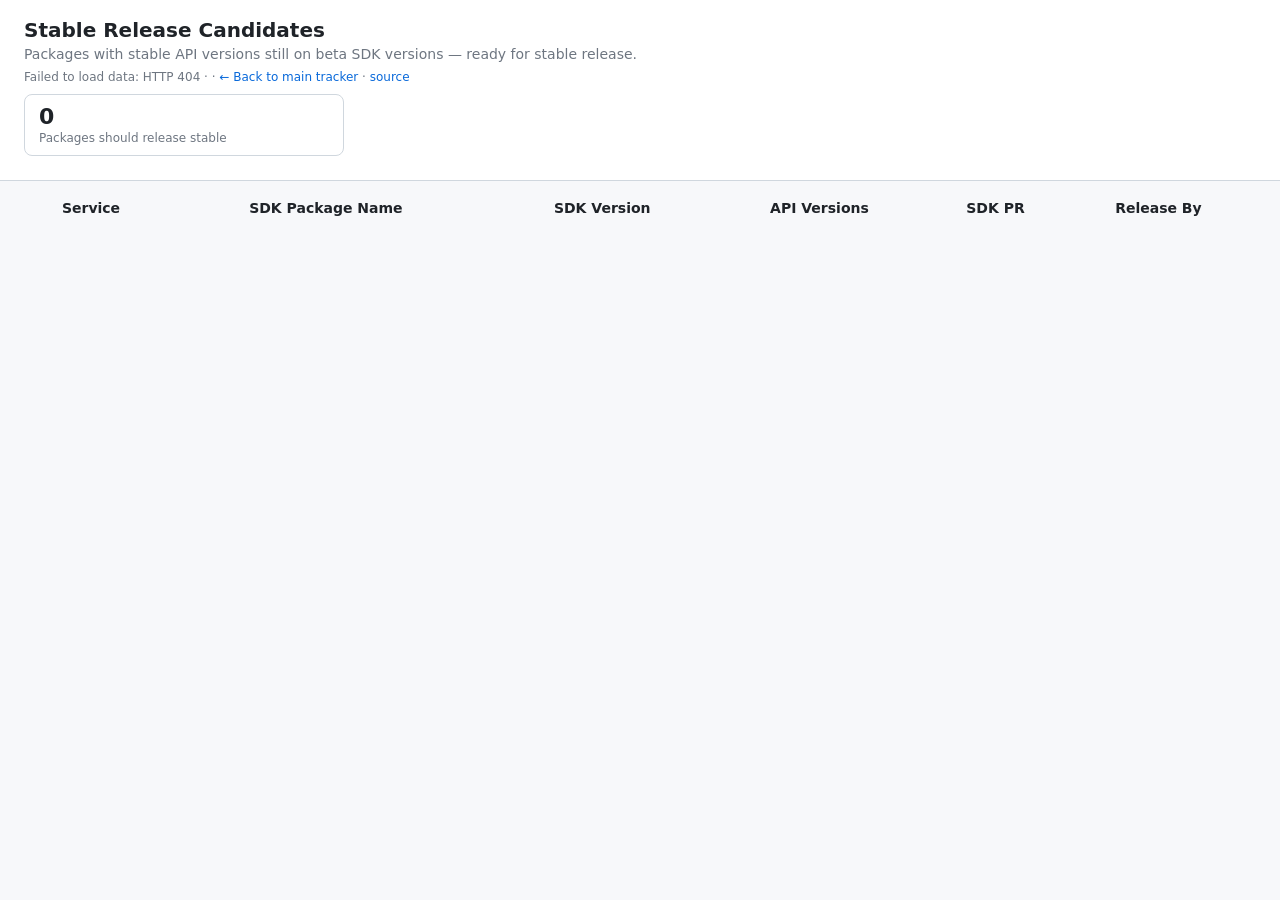
==== site/stable.html @ 18ac0650 "Add stable release candidates page - New page (stable.html + stable.js) showing packages with stable" ====
<!doctype html>
<html lang="en">
  <head>
    <meta charset="utf-8" />
    <meta name="viewport" content="width=device-width, initial-scale=1" />
    <title>Stable Release Candidates – ARM SDK Refresh Tracker</title>
    <link rel="stylesheet" href="https://cdn.datatables.net/2.1.8/css/dataTables.dataTables.min.css" />
    <link rel="stylesheet" href="styles.css?v=__ASSET_VERSION__" />
  </head>
  <body>
    <header>
      <div class="header-cols">
        <div class="header-main">
          <h1>Stable Release Candidates</h1>
          <p class="sub">Packages with stable API versions still on beta SDK versions — ready for stable release.</p>
          <p class="meta">
            <span id="lastUpdated">Loading…</span>
            ·
            <span id="rowCount"></span>
            ·
            <a href="index.html">← Back to main tracker</a>
            ·
            <a href="https://github.com/JialinHuang803/arm-refresh-tracker">source</a>
          </p>
          <div id="stats" class="stats" hidden>
            <div class="stat stat-headline">
              <div class="stat-value"><span id="stat-candidates">0</span></div>
              <div class="stat-label">Packages should release stable</div>
            </div>
          </div>
        </div>
      </div>
    </header>
    <main>
      <table id="grid" class="display compact" style="width:100%">
        <thead>
          <tr>
            <th>Service</th>
            <th>SDK Package Name</th>
            <th>SDK Version</th>
            <th>API Versions</th>
            <th>SDK PR</th>
            <th>Release By</th>
          </tr>
        </thead>
      </table>
    </main>
    <script src="https://code.jquery.com/jquery-3.7.1.min.js" integrity="sha256-/JqT3SQfawRcv/BIHPThkBvs0OEvtFFmqPF/lYI/Cxo=" crossorigin="anonymous"></script>
    <script src="https://cdn.datatables.net/2.1.8/js/dataTables.min.js"></script>
    <script src="stable.js?v=__ASSET_VERSION__"></script>
  </body>
</html>
---- site/styles.css ----
:root {
  --bg: #f7f8fa;
  --fg: #1f2328;
  --muted: #6e7681;
  --border: #d0d7de;
  --accent: #0969da;
  --status-released-bg: #dafbe1;
  --status-released-fg: #1a7f37;
  --status-in-progress-bg: #fff8c5;
  --status-in-progress-fg: #7a5b00;
  --status-to-release-bg: #ddf4ff;
  --status-to-release-fg: #0969da;
  --status-not-started-bg: #ffebe9;
  --status-not-started-fg: #cf222e;
  --by-refresh-bg: #fdebff;
  --by-refresh-fg: #8250df;
  --by-self-serve-bg: #ddf4ff;
  --by-self-serve-fg: #0969da;
}

* { box-sizing: border-box; }

body {
  margin: 0;
  font-family: -apple-system, BlinkMacSystemFont, "Segoe UI", system-ui, sans-serif;
  font-size: 14px;
  color: var(--fg);
  background: var(--bg);
}

header {
  padding: 18px 24px 12px;
  background: white;
  border-bottom: 1px solid var(--border);
}

header h1 {
  margin: 0 0 4px;
  font-size: 20px;
  font-weight: 600;
}

header .sub {
  margin: 0 0 8px;
  color: var(--muted);
}

header .meta {
  margin: 0 0 10px;
  color: var(--muted);
  font-size: 12px;
}

header code {
  background: #eaeef2;
  padding: 1px 5px;
  border-radius: 3px;
}

.filters {
  display: flex;
  gap: 16px;
  margin-top: 6px;
  align-items: center;
}

.filters label {
  display: flex;
  align-items: center;
  gap: 6px;
  font-size: 13px;
  color: var(--muted);
}

.filters select {
  font-size: 13px;
  padding: 3px 6px;
  border: 1px solid var(--border);
  border-radius: 4px;
  background: white;
}

main {
  padding: 16px 24px 32px;
}

table.dataTable {
  background: white;
  border: 1px solid var(--border);
  border-collapse: collapse;
}

table.dataTable thead th {
  background: #f6f8fa;
  font-weight: 600;
  border-bottom: 1px solid var(--border);
}

table.dataTable td {
  vertical-align: top;
}

a {
  color: var(--accent);
  text-decoration: none;
}

a:hover { text-decoration: underline; }

.badge {
  display: inline-block;
  padding: 2px 8px;
  border-radius: 12px;
  font-size: 12px;
  font-weight: 500;
  white-space: nowrap;
}

.badge-Released { background: var(--status-released-bg); color: var(--status-released-fg); }
.badge-In-Progress { background: var(--status-in-progress-bg); color: var(--status-in-progress-fg); }
.badge-To-Release { background: var(--status-to-release-bg); color: var(--status-to-release-fg); }
.badge-Not-Started { background: var(--status-not-started-bg); color: var(--status-not-started-fg); }
.badge-beta { background: #fff8c5; color: #7a5b00; }

.tag-refresh { background: var(--by-refresh-bg); color: var(--by-refresh-fg); }
.tag-self-serve { background: var(--by-self-serve-bg); color: var(--by-self-serve-fg); }

.stats {
  display: flex;
  flex-wrap: wrap;
  gap: 14px;
  align-items: stretch;
  margin: 4px 0 12px;
}

.stat {
  background: white;
  border: 1px solid var(--border);
  border-radius: 8px;
  padding: 10px 14px;
  display: flex;
  flex-direction: column;
  justify-content: center;
}

.stat-headline { min-width: 220px; flex: 1 1 240px; max-width: 320px; }
.stat-headline .stat-value {
  font-size: 22px;
  font-weight: 600;
  line-height: 1.1;
  display: flex;
  align-items: baseline;
  gap: 2px;
}
.stat-headline .stat-divider { color: var(--muted); margin: 0 2px; font-weight: 400; }
.stat-headline #stat-released { color: var(--status-released-fg); }
.stat-headline .stat-label {
  font-size: 12px;
  color: var(--muted);
  margin-top: 2px;
}
.stat-percent { color: var(--status-released-fg); font-weight: 500; margin-left: 4px; }

.progress {
  margin-top: 8px;
  height: 6px;
  background: #eaeef2;
  border-radius: 3px;
  overflow: hidden;
}
.progress-bar {
  height: 100%;
  width: 0%;
  background: var(--status-released-fg);
  transition: width 320ms ease-out;
}

.stat-pill {
  flex-direction: row;
  align-items: center;
  gap: 8px;
  padding: 8px 14px;
  min-height: 0;
}
.stat-pill .stat-value { font-size: 18px; font-weight: 600; }
.stat-pill .stat-label { font-size: 12px; color: var(--muted); display: flex; flex-direction: column; }
.stat-pill .stat-sub { font-size: 11px; color: var(--muted); opacity: 0.85; margin-top: 1px; }

.stat-to-release .stat-value { color: var(--status-to-release-fg); }
.stat-in-progress .stat-value { color: var(--status-in-progress-fg); }
.stat-not-started .stat-value { color: var(--status-not-started-fg); }

/* Planner panel */
.header-cols {
  display: flex;
  gap: 20px;
  align-items: flex-start;
}
.header-main { flex: 1; min-width: 0; }
.header-side { flex: 0 0 320px; }
@media (max-width: 900px) {
  .header-cols { flex-direction: column; }
  .header-side { flex: 1 1 auto; width: 100%; }
}
.planner {
  display: flex;
  flex-direction: column;
  gap: 10px;
  padding: 12px 14px;
  margin-top: 0;
  background: white;
  border: 1px solid var(--border);
  border-radius: 8px;
}
.planner-badge {
  padding: 6px 12px;
  border-radius: 999px;
  font-weight: 600;
  font-size: 13px;
  text-align: center;
}
.planner-ahead { background: var(--status-released-bg); color: var(--status-released-fg); }
.planner-behind { background: var(--status-not-started-bg); color: var(--status-not-started-fg); }
.planner-neutral { background: var(--status-to-release-bg); color: var(--status-to-release-fg); }
.planner-fields {
  display: flex;
  flex-direction: column;
  gap: 8px;
}
.planner-field { }
.planner-label { font-size: 11px; color: var(--muted); text-transform: uppercase; letter-spacing: 0.04em; }
.planner-value { font-size: 16px; font-weight: 600; margin-top: 2px; }
.planner-sub { font-size: 12px; color: var(--muted); font-weight: 400; margin-left: 4px; }
.planner-delta-ahead { color: var(--status-released-fg); font-weight: 600; }
.planner-delta-behind { color: var(--status-not-started-fg); font-weight: 600; }
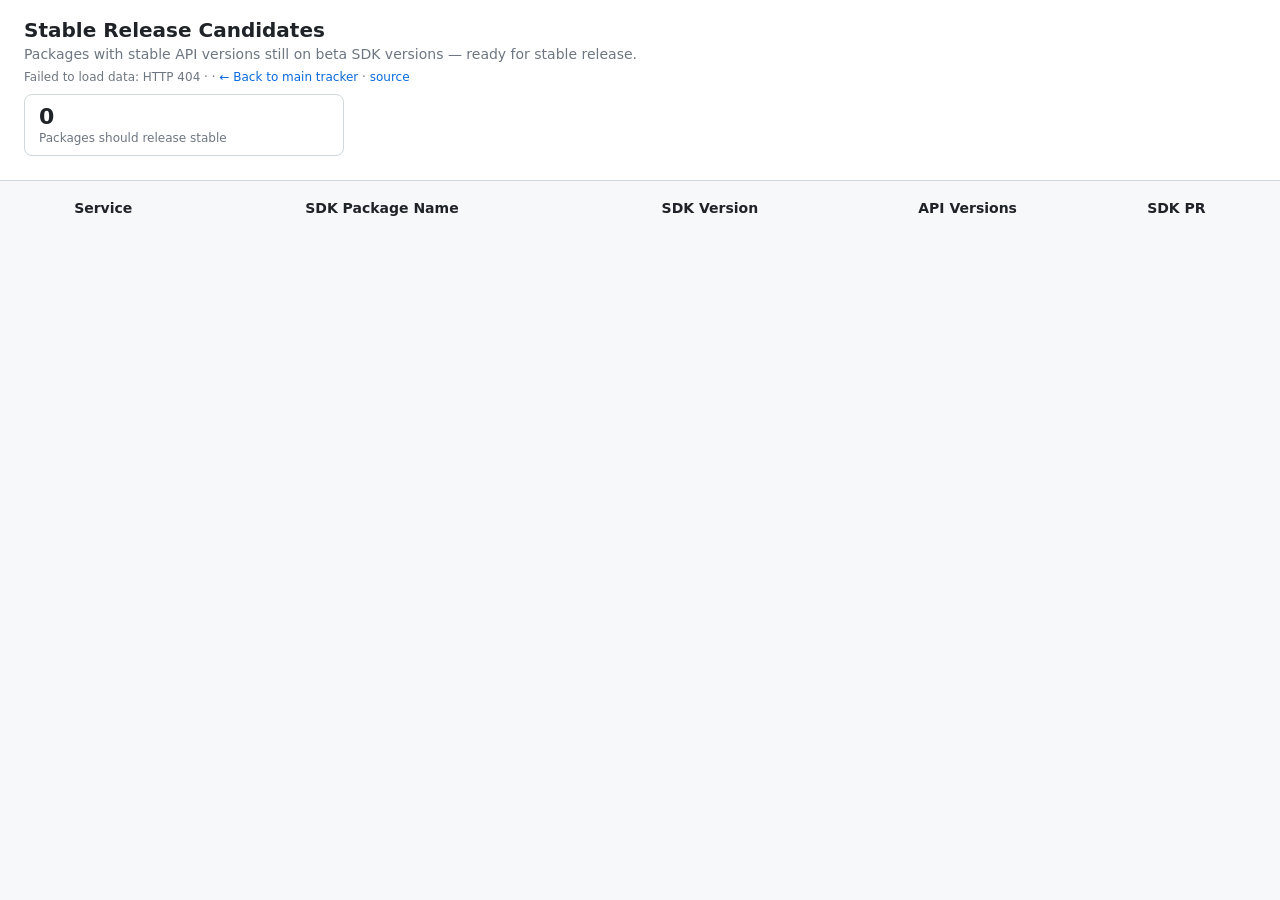
==== commit 6e7c6cca: "Filter stable candidates to releaseBy=refresh only Matches the 45 packages in the markdown list by e" ====
--- a/site/stable.html
+++ b/site/stable.html
@@ -40,7 +40,6 @@
             <th>SDK Version</th>
             <th>API Versions</th>
             <th>SDK PR</th>
-            <th>Release By</th>
           </tr>
         </thead>
       </table>
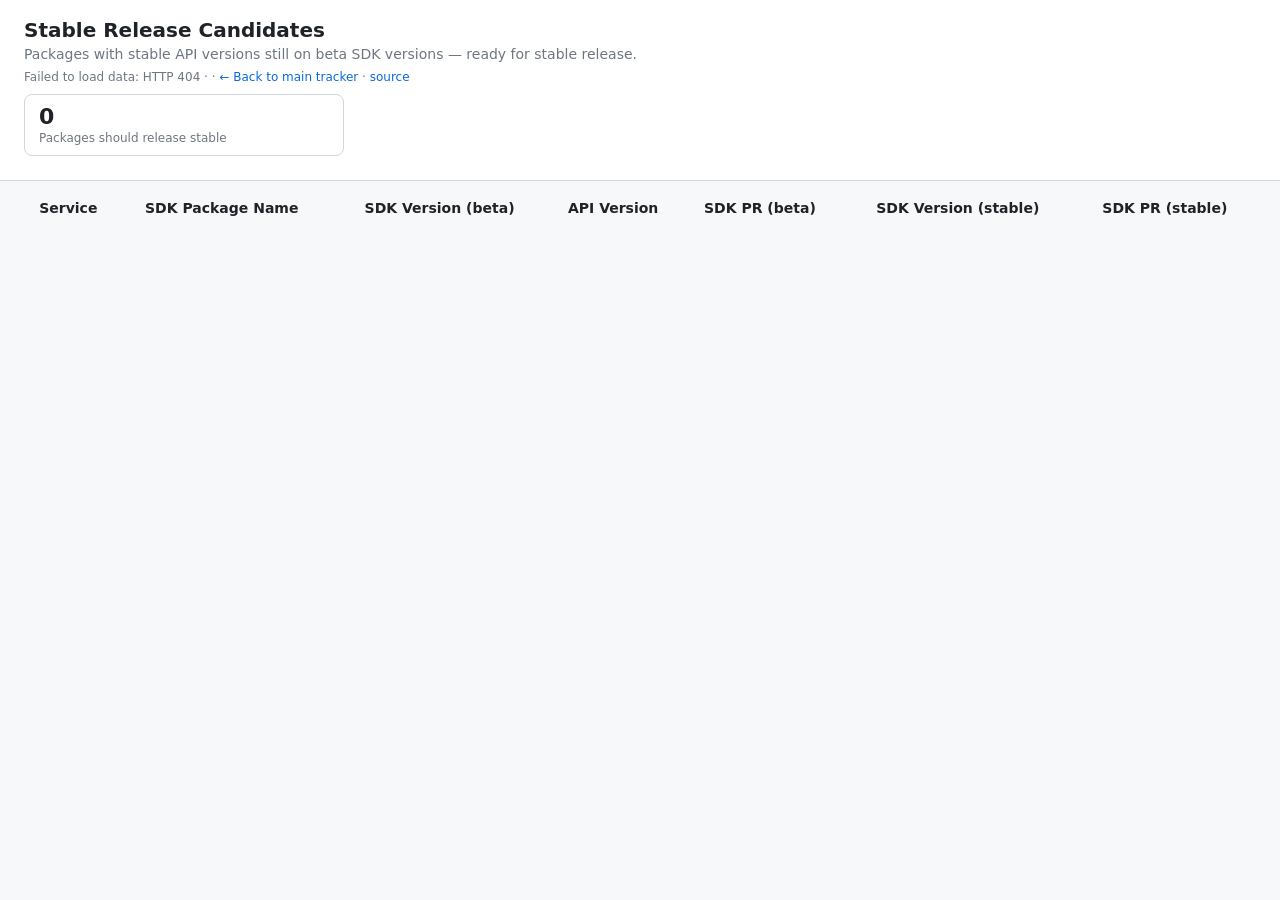
==== commit 53ebd83d: "Add stable version tracking to stable candidates page - Rename columns: 'SDK Version' -> 'SDK Versio" ====
--- a/site/stable.html
+++ b/site/stable.html
@@ -37,9 +37,11 @@
           <tr>
             <th>Service</th>
             <th>SDK Package Name</th>
-            <th>SDK Version</th>
-            <th>API Versions</th>
-            <th>SDK PR</th>
+            <th>SDK Version (beta)</th>
+            <th>API Version</th>
+            <th>SDK PR (beta)</th>
+            <th>SDK Version (stable)</th>
+            <th>SDK PR (stable)</th>
           </tr>
         </thead>
       </table>
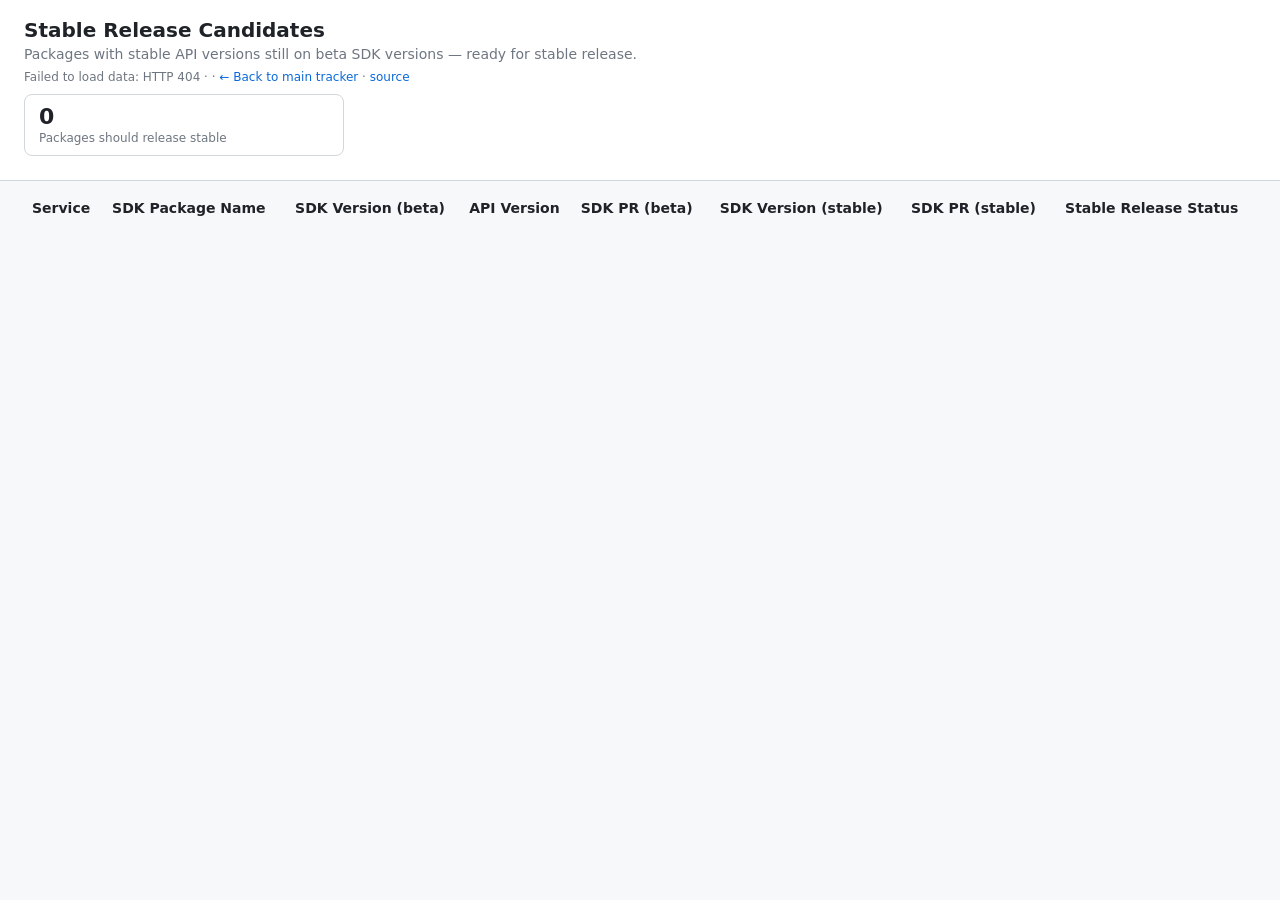
==== commit 31d1f9a7: "Add Stable Release Status column to stable candidates page Status logic: - Not Started: no stable PR" ====
--- a/site/stable.html
+++ b/site/stable.html
@@ -42,6 +42,7 @@
             <th>SDK PR (beta)</th>
             <th>SDK Version (stable)</th>
             <th>SDK PR (stable)</th>
+            <th>Stable Release Status</th>
           </tr>
         </thead>
       </table>
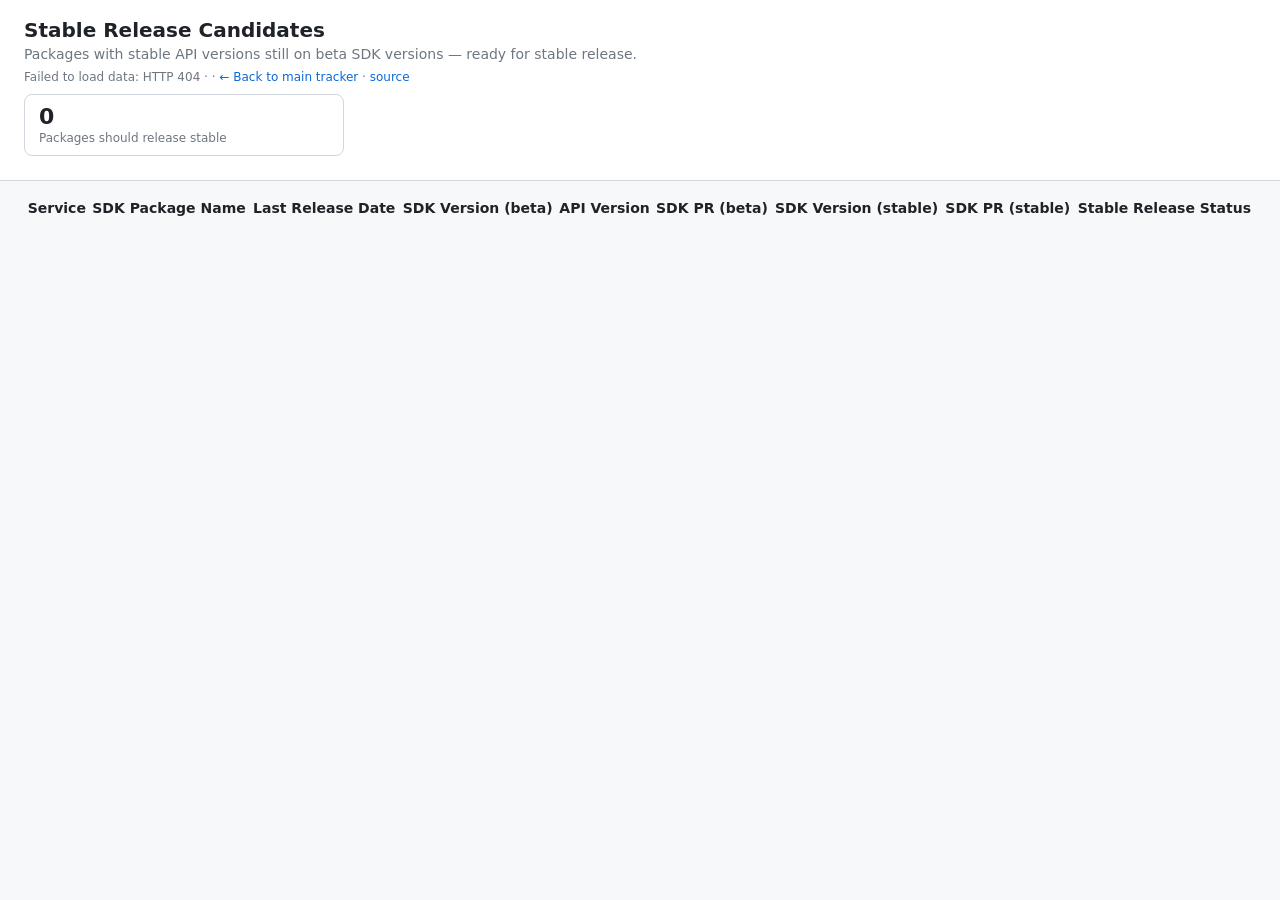
==== commit 28600f19: "Add Last Release Date column, sort by it (oldest first) The Last Release Date is the npm publish dat" ====
--- a/site/stable.html
+++ b/site/stable.html
@@ -37,6 +37,7 @@
           <tr>
             <th>Service</th>
             <th>SDK Package Name</th>
+            <th>Last Release Date</th>
             <th>SDK Version (beta)</th>
             <th>API Version</th>
             <th>SDK PR (beta)</th>
